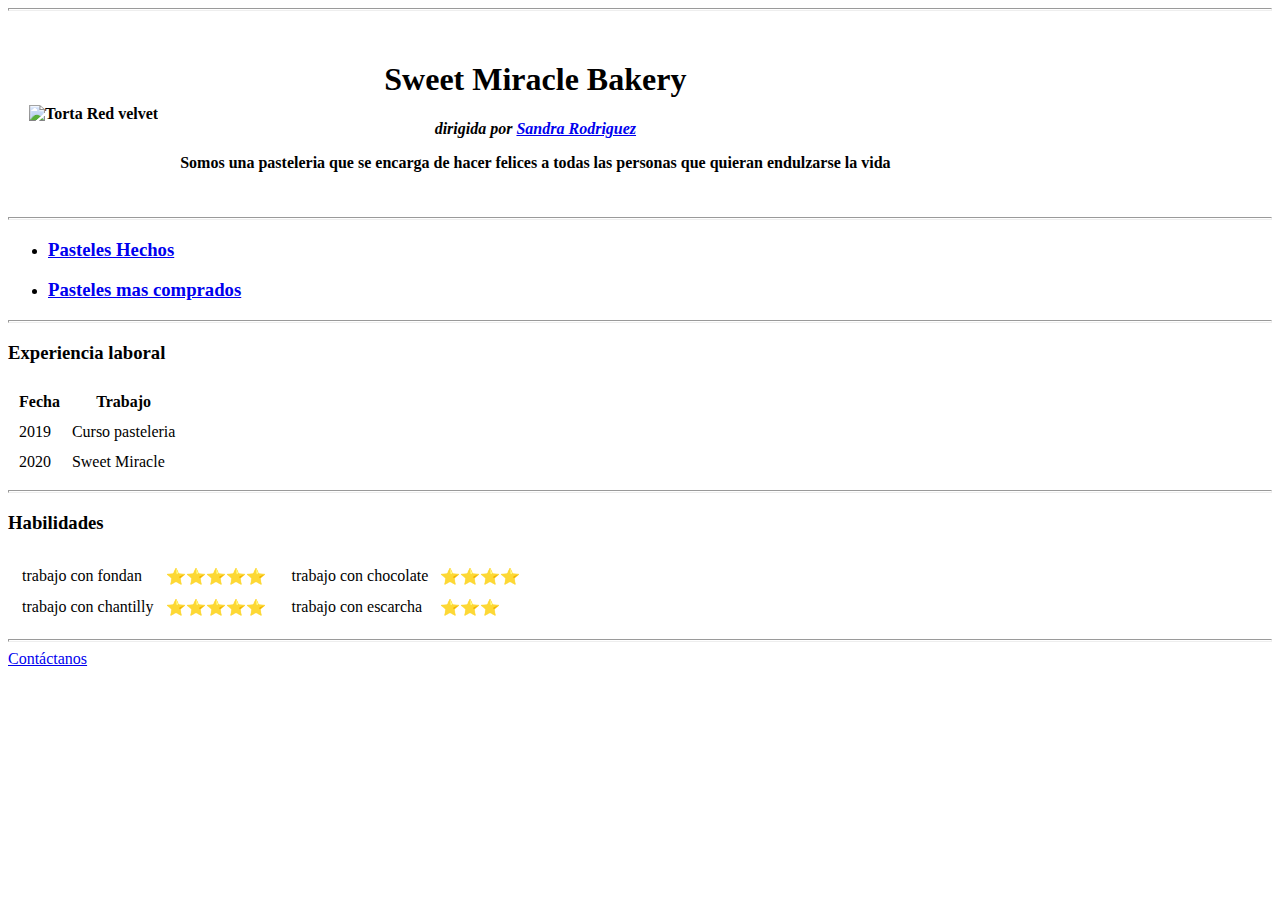
==== index.html @ 20328cd5 "Pagina SM inicial" ====
<!--Esto se llama Boilerplate-->
<!DOCTYPE html>
    <html lang="es">
        <head>
            <meta charset="UTF-8">
            <meta http-equiv="X-UA-Compatible" content="IE=edge">
            <meta name="viewport" content="width=device-width, initial-scale=1.0">
            <title>Sweet Miracle's Website</title>
        </head>

    <body>
                                    <hr size="3">
        <table cellspacing="20">
            <tr>
                <th>
                      <img src="imagenes/red-velvet-cake-3fd50118ada04fc0b33d2a0f.jpg" alt="Torta Red velvet">
                </th>
                <th>
                    <center>     
                       <h1>Sweet Miracle Bakery</h1>
                        <p><em>dirigida por <strong><a href="https://www.instagram.com/sandraro2810/">Sandra Rodriguez</a></strong></em></p>
                        <p>Somos una pasteleria que se encarga de hacer felices a todas las personas que quieran endulzarse la vida</p>                                                               
                    </center>
                </th> 
            </tr>
        </table>
                                    <hr size="3">
            <ul>
                <li>
                    <h3><a href="pasteleshechos.html">Pasteles Hechos</a></h3>
                </li>
                <li> 
                    <h3><a href="mascomprados.html">Pasteles mas comprados</a></h3> 
                </li>  
            </ul>    
                                    <hr size="3">
        <h3>Experiencia laboral</h3>    
            <table cellspacing="10px">

                <thead>
                    <tr>
                        <th>Fecha</th>
                        <th>Trabajo</th>
                    </tr>
                </thead>

                <tbody>
                    <tr>
                        <td>2019</td>
                        <td>Curso pasteleria</td>
                    </tr>
                    <tr>
                        <td>2020</td>
                        <td>Sweet Miracle</td>
                    </tr> 
                </tbody>
            </table>
                                    <hr size="3">
        <h3>Habilidades</h3>
            <table>
                <tr>
                    <td>
                        <table cellspacing="10px">
                            <tr>
                                <td>trabajo con fondan</td>
                                <td>⭐⭐⭐⭐⭐</td>
                            </tr>
                            <tr>
                                <td>trabajo con chantilly</td>
                                <td>⭐⭐⭐⭐⭐</td>
                            </tr>
                        </table>
                    </td>
                    <td>
                        <table cellspacing="10px">
                            <tr>
                                <td>trabajo con chocolate</td>
                                <td>⭐⭐⭐⭐</td>
                            </tr>
                            <tr>
                                <td>trabajo con escarcha</td>
                                <td>⭐⭐⭐</td>
                            </tr>
                        </table>
                    </td>
                </tr>
            </table>

                        <hr size="3"> 
        <a href="contactanos.html">Contáctanos</a>







    </body>
</html>
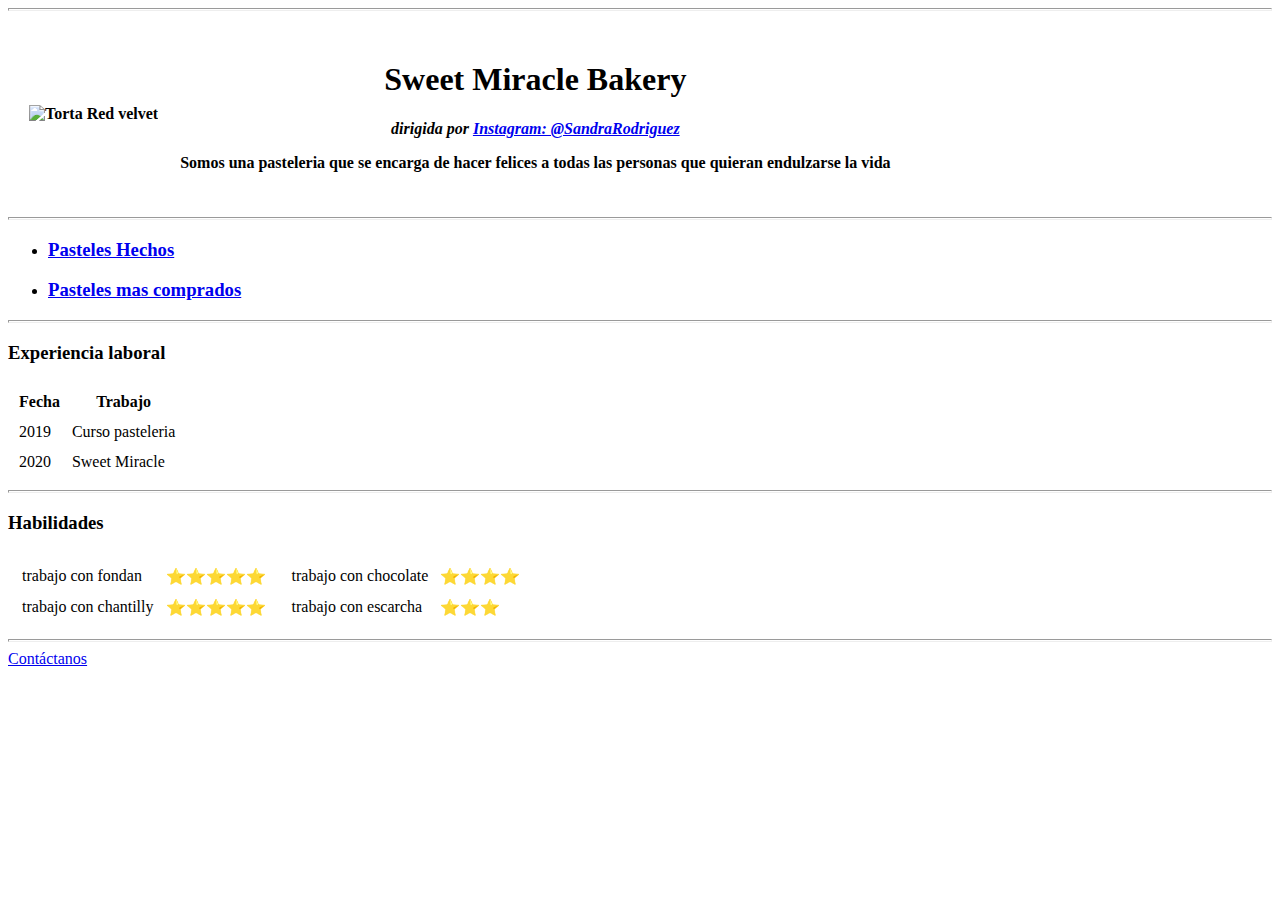
==== commit 6ac42b8c: "Add files via upload" ====
--- a/index.html
+++ b/index.html
@@ -18,7 +18,7 @@
                 <th>
                     <center>     
                        <h1>Sweet Miracle Bakery</h1>
-                        <p><em>dirigida por <strong><a href="https://www.instagram.com/sandraro2810/">Sandra Rodriguez</a></strong></em></p>
+                        <p><em>dirigida por <strong><a href="https://www.instagram.com/sandraro2810/">Instagram: @SandraRodriguez</a></strong></em></p>
                         <p>Somos una pasteleria que se encarga de hacer felices a todas las personas que quieran endulzarse la vida</p>                                                               
                     </center>
                 </th> 
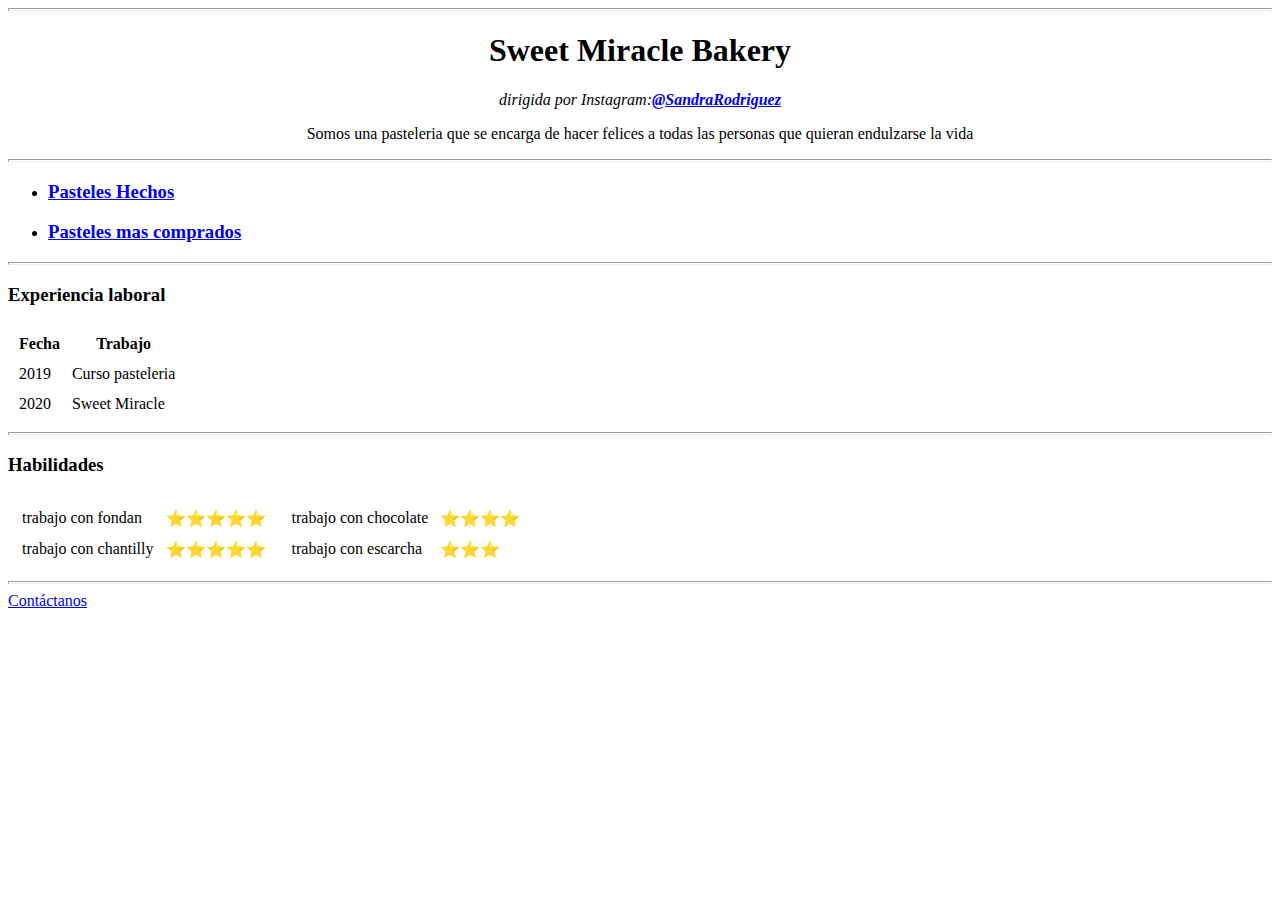
==== commit 28fe56ab: "Imagen eliminada" ====
--- a/index.html
+++ b/index.html
@@ -10,21 +10,13 @@
 
     <body>
                                     <hr size="3">
-        <table cellspacing="20">
-            <tr>
-                <th>
-                      <img src="imagenes/red-velvet-cake-3fd50118ada04fc0b33d2a0f.jpg" alt="Torta Red velvet">
-                </th>
-                <th>
-                    <center>     
-                       <h1>Sweet Miracle Bakery</h1>
-                        <p><em>dirigida por <strong><a href="https://www.instagram.com/sandraro2810/">Instagram: @SandraRodriguez</a></strong></em></p>
-                        <p>Somos una pasteleria que se encarga de hacer felices a todas las personas que quieran endulzarse la vida</p>                                                               
-                    </center>
-                </th> 
-            </tr>
-        </table>
+                                    <center>     
+        <h1>Sweet Miracle Bakery</h1>
+            <p><em>dirigida por Instagram:<strong><a href="https://www.instagram.com/sandraro2810/">@SandraRodriguez</a></strong></em></p>
+            <p>Somos una pasteleria que se encarga de hacer felices a todas las personas que quieran endulzarse la vida</p>                                                               
+                                    </center>               
                                     <hr size="3">
+                                    
             <ul>
                 <li>
                     <h3><a href="pasteleshechos.html">Pasteles Hechos</a></h3>
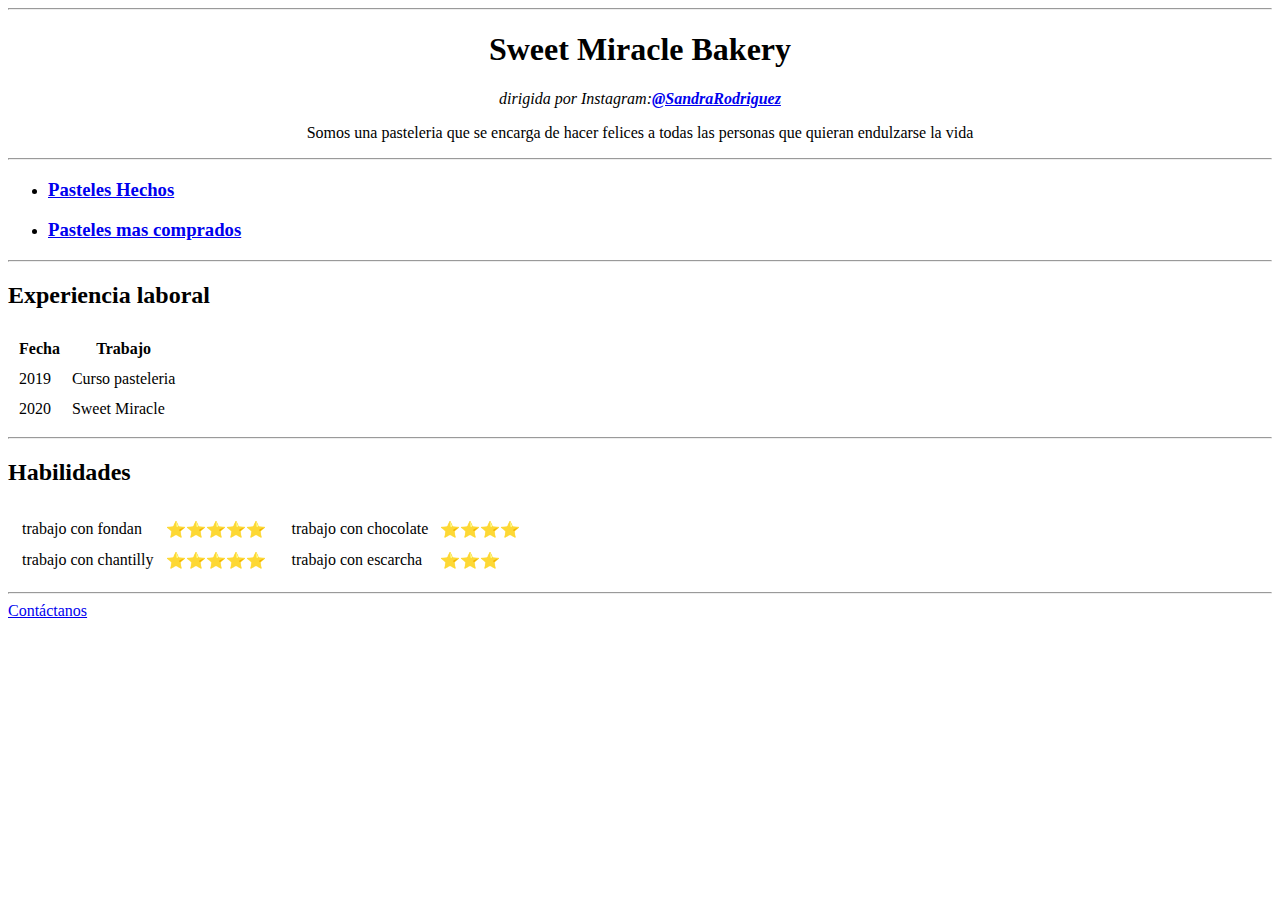
==== commit f9cda0c0: "introduciendo css" ====
--- a/index.html
+++ b/index.html
@@ -6,16 +6,17 @@
             <meta http-equiv="X-UA-Compatible" content="IE=edge">
             <meta name="viewport" content="width=device-width, initial-scale=1.0">
             <title>Sweet Miracle's Website</title>
+            <link rel="stylesheet" type="text/css" href="style/style.css">
         </head>
 
     <body>
-                                    <hr size="3">
+                                    <hr>
                                     <center>     
         <h1>Sweet Miracle Bakery</h1>
             <p><em>dirigida por Instagram:<strong><a href="https://www.instagram.com/sandraro2810/">@SandraRodriguez</a></strong></em></p>
             <p>Somos una pasteleria que se encarga de hacer felices a todas las personas que quieran endulzarse la vida</p>                                                               
-                                    </center>               
-                                    <hr size="3">
+                                    </center>   
+                                    <hr>
                                     
             <ul>
                 <li>
@@ -25,8 +26,8 @@
                     <h3><a href="mascomprados.html">Pasteles mas comprados</a></h3> 
                 </li>  
             </ul>    
-                                    <hr size="3">
-        <h3>Experiencia laboral</h3>    
+                                    <hr>
+        <h2>Experiencia laboral</h2>    
             <table cellspacing="10px">
 
                 <thead>
@@ -47,8 +48,8 @@
                     </tr> 
                 </tbody>
             </table>
-                                    <hr size="3">
-        <h3>Habilidades</h3>
+                                    <hr>
+        <h2>Habilidades</h2>
             <table>
                 <tr>
                     <td>
@@ -78,7 +79,7 @@
                 </tr>
             </table>
 
-                        <hr size="3"> 
+                        <hr> 
         <a href="contactanos.html">Contáctanos</a>
 
 
@@ -86,6 +87,6 @@
 
 
 
-
+                
     </body>
 </html>